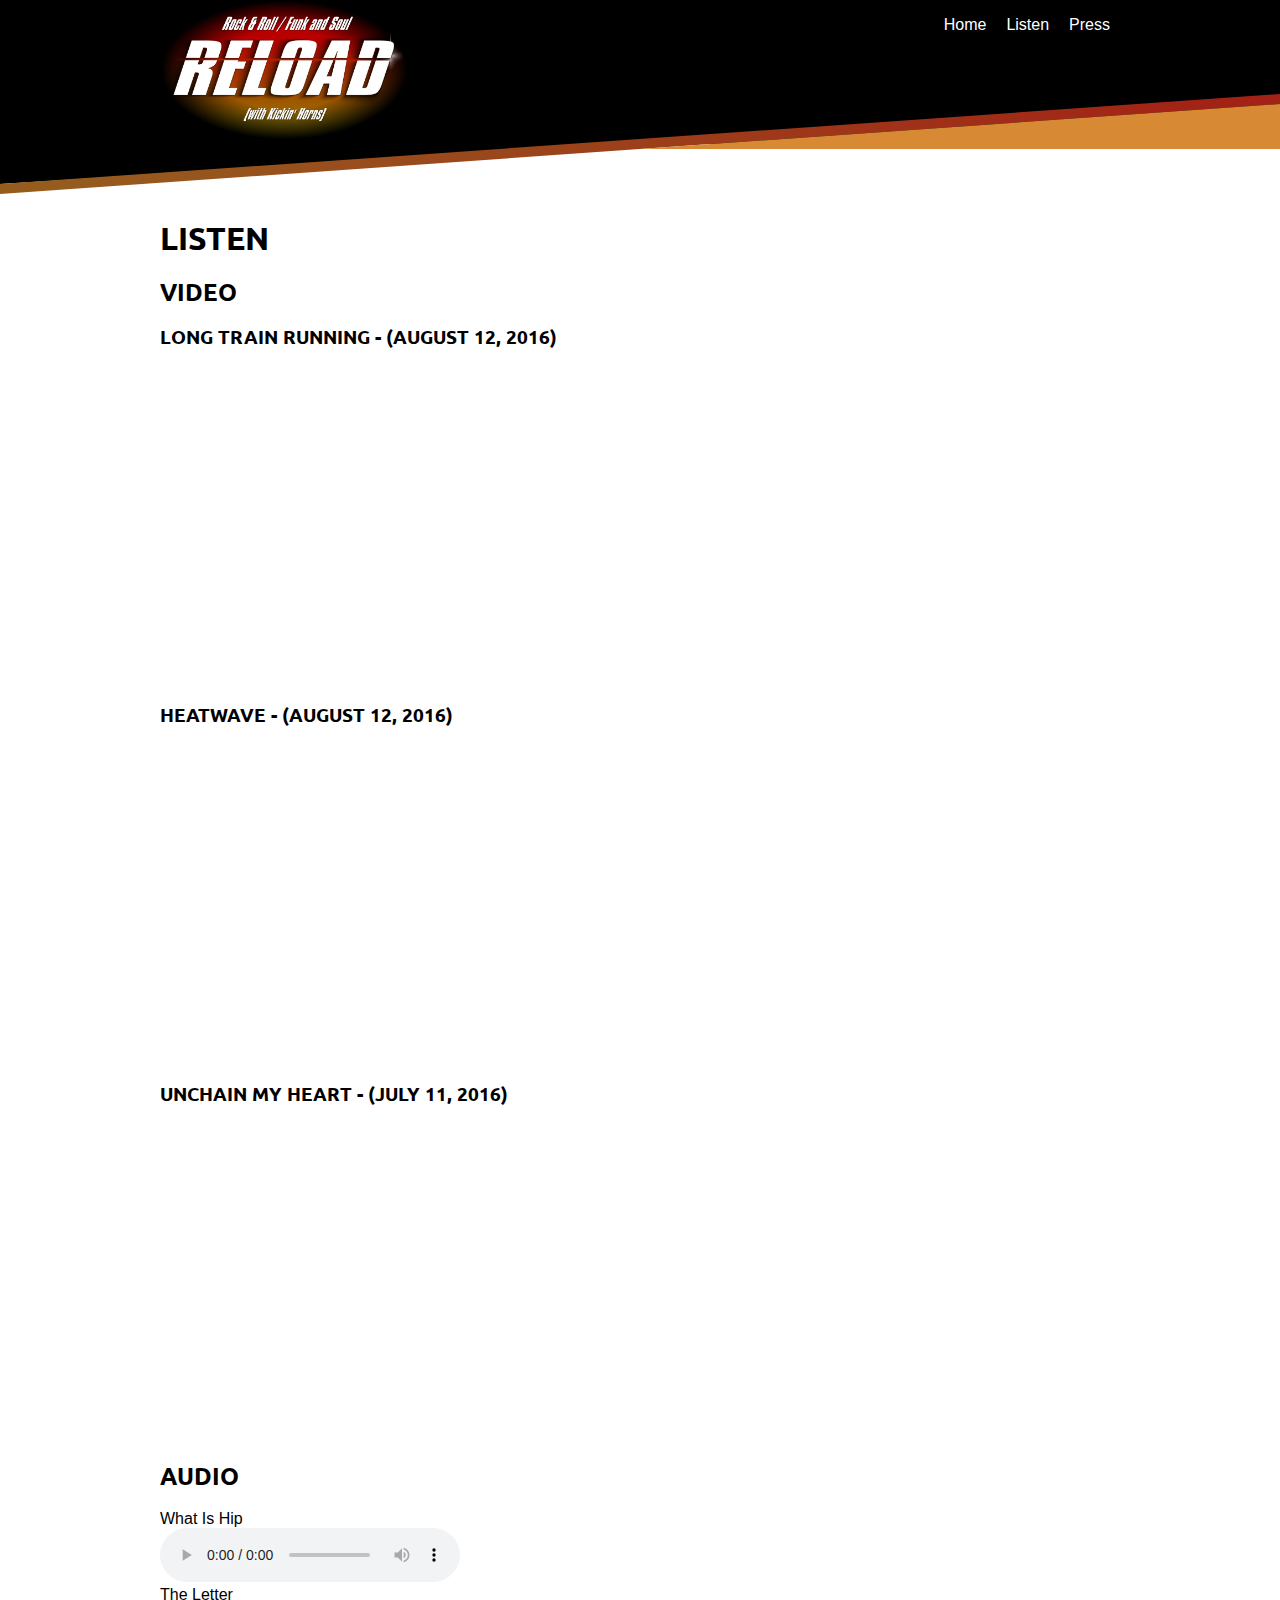
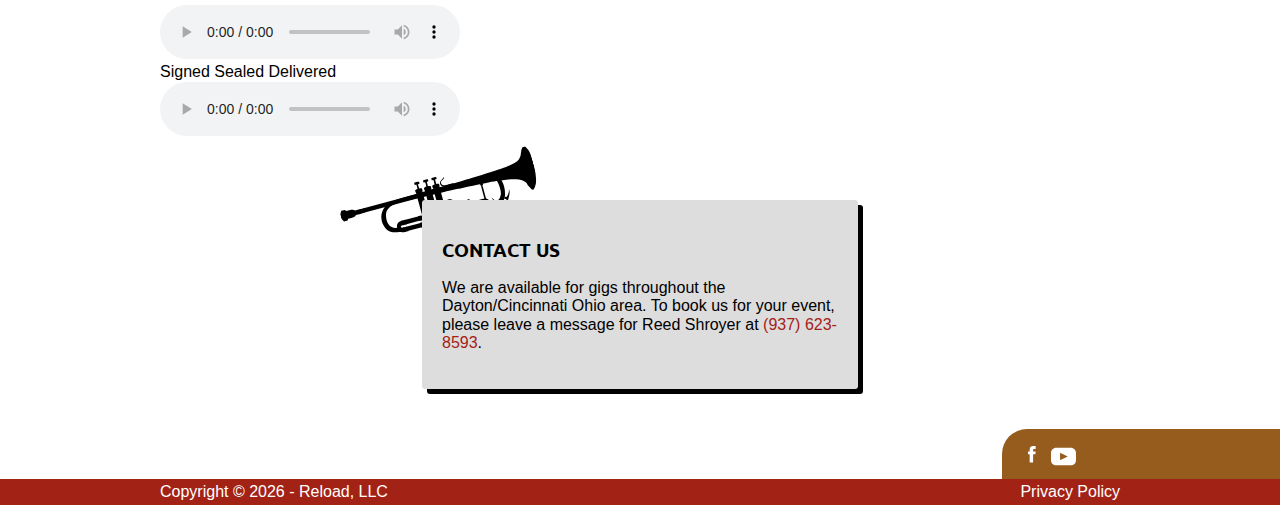
==== listen/index.html @ fd5a8eaf "Updates Favicon to current standards." ====
<!DOCTYPE html>
<html lang="en">
  <head>
    <meta charset="UTF-8" />
    <meta http-equiv="X-UA-Compatible" content="IE=edge" />
    <meta name="viewport" content="width=device-width, initial-scale=1.0" />
    <title>
      Listen | RELOAD - Rock & Roll / Funk and Soul (with Kickin' Horns)
    </title>
    <link href="../global.css" rel="stylesheet" />
    <link href="./listen.css" rel="stylesheet" />
    <link
      href="https://fonts.googleapis.com/css2?family=Ubuntu:ital@1&display=swap"
      rel="stylesheet"
    />
    <meta name="theme-color" content="#000000" />
    <link rel="apple-touch-icon" sizes="180x180" href="/apple-touch-icon.png" />
    <link rel="icon" type="image/png" sizes="32x32" href="/favicon-32x32.png" />
    <link rel="icon" type="image/png" sizes="16x16" href="/favicon-16x16.png" />
    <link rel="manifest" href="/site.webmanifest" />
    <link rel="mask-icon" href="/safari-pinned-tab.svg" color="#a32216" />
    <meta name="apple-mobile-web-app-title" content="Reload" />
    <meta name="application-name" content="Reload" />
    <meta name="msapplication-TileColor" content="#000000" />
  </head>
  <body>
    <a href="#main-content" class="skip-link">Skip to main content</a>
    <header>
      <div class="outer-container">
        <div class="inner-content">
          <a href="../">
            <img
              src="../assets/logo.png"
              alt="RELOAD - Rock & Roll / Funk and Soul (with Kickin' Horns)"
            />
          </a>
          <nav>
            <ul>
              <li><a href="../">Home</a></li>
            </ul>
          </nav>
        </div>
      </div>
      <svg
        class="header-svg"
        height="50"
        preserveAspectRatio="none"
        viewBox="0 0 100 100"
      >
        <defs>
          <linearGradient id="gradient1">
            <stop offset="5%" stop-color="#955c1e" />
            <stop offset="95%" stop-color="#a32216" />
          </linearGradient>
        </defs>
        <path fill="#000000" d="M 0 90 L 50 50 L 50 45 L 0 45"></path>
        <path
          fill="url('#gradient1')"
          d="M 0 100 L 100 10 L 100 0 L 0 90"
        ></path>
        <path fill="#D78A33" d="M 50 55 L 100 55  L 100 10"></path>
      </svg>
    </header>
    <main id="main-content" class="inner-content">
      <h1>Listen</h1>
      <section>
        <h2>Video</h2>
        <h3>Long Train Running - (August 12, 2016)</h3>
        <iframe
          width="560"
          height="315"
          src="https://www.youtube.com/embed/De48vOuNIsw"
          title="YouTube video player"
          frameborder="0"
          allow="accelerometer; autoplay; clipboard-write; encrypted-media; gyroscope; picture-in-picture"
          allowfullscreen
        ></iframe>
        <h3>Heatwave - (August 12, 2016)</h3>
        <iframe
          width="560"
          height="315"
          src="https://www.youtube.com/embed/y5lBJM6igj4"
          title="YouTube video player"
          frameborder="0"
          allow="accelerometer; autoplay; clipboard-write; encrypted-media; gyroscope; picture-in-picture"
          allowfullscreen
        ></iframe>
        <h3>Unchain My Heart - (July 11, 2016)</h3>
        <iframe
          width="560"
          height="315"
          src="https://www.youtube.com/embed/KGW-JrOy62c"
          title="YouTube video player"
          frameborder="0"
          allow="accelerometer; autoplay; clipboard-write; encrypted-media; gyroscope; picture-in-picture"
          allowfullscreen
        ></iframe>
      </section>
      <section>
        <h2>Audio</h2>
        <div>
          <div>What Is Hip</div>
          <audio controls src="../assets/whatIsHip.MP3">
            Your browser does not support the <code>audio</code> element.
          </audio>
        </div>
        <div class="song">
          <div>The Letter</div>
          <audio controls src="../assets/theLetter.MP3">
            Your browser does not support the
            <code>audio</code> element.
          </audio>
        </div>
        <div class="song">
          <div>Signed Sealed Delivered</div>
          <audio controls src="../assets/signedSealedDelivered.MP3">
            Your browser does not support the
            <code>audio</code> element.
          </audio>
        </div>
      </section>
    </main>
    <section class="contact-us-wrapper">
      <div class="inner-content">
        <div class="contact-us">
          <h3>Contact Us</h3>
          <p>
            We are available for gigs throughout the Dayton/Cincinnati Ohio
            area. To book us for your event, please leave a message for Reed
            Shroyer at
            <a href="tel:9376238593">(937) 623-8593</a>.
          </p>
        </div>
      </div>
    </section>
    <footer>
      <div class="social-media">
        <a
          href="https://www.facebook.com/Reload-FunkSoulClassic-Rock-and-Kickin-Horns-150906291660816/"
          ><svg
            tabindex="-1"
            focusable="false"
            viewBox="0 0 44 44"
            height="30"
            width="30"
            fill="currentColor"
          >
            <title>Facebook</title>
            <path
              d="M26.93,22.43H23.6V34.49h-5V22.43H16.13V18.28h2.49v-2.5c0-3.39,1.41-5.4,5.4-5.4h3.32v4.15H25.27c-1.56,0-1.66.58-1.66,1.67v2.08h3.77Z"
            ></path></svg
        ></a>
        <a
          href="https://www.youtube.com/channel/UCvwiCiJ-z4YF0ZWsqwQsAqA"
          class="youtube-icon"
        >
          <svg
            version="1.1"
            id="Layer_1"
            xmlns="http://www.w3.org/2000/svg"
            xmlns:xlink="http://www.w3.org/1999/xlink"
            height="25"
            width="25"
            viewBox="0 0 461.001 461.001"
            style="enable-background: new 0 0 461.001 461.001"
            xml:space="preserve"
          >
            <title>YouTube</title>
            <g>
              <path
                d="M365.257,67.393H95.744C42.866,67.393,0,110.259,0,163.137v134.728
		c0,52.878,42.866,95.744,95.744,95.744h269.513c52.878,0,95.744-42.866,95.744-95.744V163.137
		C461.001,110.259,418.135,67.393,365.257,67.393z M300.506,237.056l-126.06,60.123c-3.359,1.602-7.239-0.847-7.239-4.568V168.607
		c0-3.774,3.982-6.22,7.348-4.514l126.06,63.881C304.363,229.873,304.298,235.248,300.506,237.056z"
              />
            </g>
          </svg>
        </a>
      </div>
      <div class="inner-content">
        <div id="copyright">Copyright © 2022 - Reload, LLC</div>
        <a href="../privacy-policy">Privacy Policy</a>
      </div>
    </footer>
    <script src="../global.js"></script>
  </body>
</html>
---- global.css ----
* {
  box-sizing: border-box;
  font-family: Helvetica, Arial, sans-serif;
}

a {
  text-decoration-color: transparent;
  transition: text-decoration-color 0.3s, color 0.3s;
}
a:hover,
a:focus {
  text-decoration-color: #ffffff;
}

h1,
h2,
h3,
h4,
h5,
h6 {
  font-family: "Ubuntu", Helvetica, Arial, sans-serif;
  text-transform: uppercase;
}

.inner-content {
  max-width: 64rem;
  margin: auto;
  padding-left: 2rem;
  padding-right: 2rem;
}

.skip-link {
  height: 1px;
  position: absolute;
  width: auto;
  overflow: hidden;
  background-color: transparent;
}
.skip-link:focus {
  height: auto;
  z-index: 100;
  background-color: white;
}
header {
  margin-bottom: 20px;
}
header .outer-container {
  background-color: black;
}
header .inner-content {
  display: flex;
  justify-content: space-between;
  flex-direction: column;
  padding-bottom: 40px;
  align-items: center;
}
@media screen and (min-width: 700px) {
  header .inner-content {
    flex-direction: row;
    padding-bottom: 0;
    align-items: flex-start;
  }
}
header img {
  height: 120px;
}
header nav ul {
  list-style: none;
  display: flex;
}
header nav li a {
  padding: 10px;
  color: #ffffff;
}
@media screen and (min-width: 700px) {
  header img {
    height: 140px;
  }
}
.header-svg {
  width: 100%;
  height: 100px;
  margin-top: -50px;
}

.contact-us-wrapper {
  overflow: hidden;
}
.contact-us-wrapper .inner-content {
  padding-bottom: 40px;
  padding-top: 60px;
  position: relative;
  max-width: 500px;
}
.contact-us-wrapper .inner-content::before {
  content: "";
  position: absolute;
  width: 200px;
  height: 62px;
  background-image: url(./assets/trumpet.svg);
  transform: rotate(-15deg);
  left: -50px;
  top: 30px;
  z-index: -1;
}
.contact-us {
  padding: 20px;
  background-color: #dddddd;
  border-radius: 3px;
  box-shadow: 5px 5px;
}
main a,
section a {
  color: #a32216;
}
main a:hover,
main a:focus,
section a:hover,
section a:focus {
  text-decoration-color: #a32216;
}

footer {
  background-color: #a32216;
  color: #ffffff;
  padding: 5px 0;
  position: relative;
  margin-top: 50px;
  line-height: 1;
}
footer .inner-content {
  display: flex;
  justify-content: space-between;
}
footer a {
  color: #ffffff;
}
footer .social-media {
  position: absolute;
  right: 0;
  top: -50px;
  height: 50px;
  width: max(150px, calc(((100vw - 64rem) / 2) + 150px));
  border-top-left-radius: 25px;
  background-color: #955c1e;
  padding: 10px 15px;
}
footer .social-media a {
  height: 100%;
  display: inline-block;
  border-radius: 30px;
  transition: background-color 0.2s;
}
footer .social-media a:hover,
footer .social-media a:focus {
  background-color: white;
}
footer .social-media svg {
  fill: #ffffff;
  transition: fill 0.2s;
}
footer .social-media a:hover svg,
footer .social-media a:focus svg {
  fill: #a32216;
}

/*! normalize.css v8.0.1 | MIT License | github.com/necolas/normalize.css */

/* Document
   ========================================================================== */

/**
 * 1. Correct the line height in all browsers.
 * 2. Prevent adjustments of font size after orientation changes in iOS.
 */

html {
  line-height: 1.15; /* 1 */
  -webkit-text-size-adjust: 100%; /* 2 */
}

/* Sections
   ========================================================================== */

/**
 * Remove the margin in all browsers.
 */

body {
  margin: 0;
}

/**
 * Render the `main` element consistently in IE.
 */

main {
  display: block;
}

/**
 * Correct the font size and margin on `h1` elements within `section` and
 * `article` contexts in Chrome, Firefox, and Safari.
 */

h1 {
  font-size: 2em;
  margin: 0.67em 0;
}

/* Grouping content
   ========================================================================== */

/**
 * 1. Add the correct box sizing in Firefox.
 * 2. Show the overflow in Edge and IE.
 */

hr {
  box-sizing: content-box; /* 1 */
  height: 0; /* 1 */
  overflow: visible; /* 2 */
}

/**
 * 1. Correct the inheritance and scaling of font size in all browsers.
 * 2. Correct the odd `em` font sizing in all browsers.
 */

pre {
  font-family: monospace, monospace; /* 1 */
  font-size: 1em; /* 2 */
}

/* Text-level semantics
   ========================================================================== */

/**
 * Remove the gray background on active links in IE 10.
 */

a {
  background-color: transparent;
}

/**
 * 1. Remove the bottom border in Chrome 57-
 * 2. Add the correct text decoration in Chrome, Edge, IE, Opera, and Safari.
 */

abbr[title] {
  border-bottom: none; /* 1 */
  text-decoration: underline; /* 2 */
  text-decoration: underline dotted; /* 2 */
}

/**
 * Add the correct font weight in Chrome, Edge, and Safari.
 */

b,
strong {
  font-weight: bolder;
}

/**
 * 1. Correct the inheritance and scaling of font size in all browsers.
 * 2. Correct the odd `em` font sizing in all browsers.
 */

code,
kbd,
samp {
  font-family: monospace, monospace; /* 1 */
  font-size: 1em; /* 2 */
}

/**
 * Add the correct font size in all browsers.
 */

small {
  font-size: 80%;
}

/**
 * Prevent `sub` and `sup` elements from affecting the line height in
 * all browsers.
 */

sub,
sup {
  font-size: 75%;
  line-height: 0;
  position: relative;
  vertical-align: baseline;
}

sub {
  bottom: -0.25em;
}

sup {
  top: -0.5em;
}

/* Embedded content
   ========================================================================== */

/**
 * Remove the border on images inside links in IE 10.
 */

img {
  border-style: none;
}

/* Forms
   ========================================================================== */

/**
 * 1. Change the font styles in all browsers.
 * 2. Remove the margin in Firefox and Safari.
 */

button,
input,
optgroup,
select,
textarea {
  font-family: inherit; /* 1 */
  font-size: 100%; /* 1 */
  line-height: 1.15; /* 1 */
  margin: 0; /* 2 */
}

/**
 * Show the overflow in IE.
 * 1. Show the overflow in Edge.
 */

button,
input {
  /* 1 */
  overflow: visible;
}

/**
 * Remove the inheritance of text transform in Edge, Firefox, and IE.
 * 1. Remove the inheritance of text transform in Firefox.
 */

button,
select {
  /* 1 */
  text-transform: none;
}

/**
 * Correct the inability to style clickable types in iOS and Safari.
 */

button,
[type="button"],
[type="reset"],
[type="submit"] {
  -webkit-appearance: button;
}

/**
 * Remove the inner border and padding in Firefox.
 */

button::-moz-focus-inner,
[type="button"]::-moz-focus-inner,
[type="reset"]::-moz-focus-inner,
[type="submit"]::-moz-focus-inner {
  border-style: none;
  padding: 0;
}

/**
 * Restore the focus styles unset by the previous rule.
 */

button:-moz-focusring,
[type="button"]:-moz-focusring,
[type="reset"]:-moz-focusring,
[type="submit"]:-moz-focusring {
  outline: 1px dotted ButtonText;
}

/**
 * Correct the padding in Firefox.
 */

fieldset {
  padding: 0.35em 0.75em 0.625em;
}

/**
 * 1. Correct the text wrapping in Edge and IE.
 * 2. Correct the color inheritance from `fieldset` elements in IE.
 * 3. Remove the padding so developers are not caught out when they zero out
 *    `fieldset` elements in all browsers.
 */

legend {
  box-sizing: border-box; /* 1 */
  color: inherit; /* 2 */
  display: table; /* 1 */
  max-width: 100%; /* 1 */
  padding: 0; /* 3 */
  white-space: normal; /* 1 */
}

/**
 * Add the correct vertical alignment in Chrome, Firefox, and Opera.
 */

progress {
  vertical-align: baseline;
}

/**
 * Remove the default vertical scrollbar in IE 10+.
 */

textarea {
  overflow: auto;
}

/**
 * 1. Add the correct box sizing in IE 10.
 * 2. Remove the padding in IE 10.
 */

[type="checkbox"],
[type="radio"] {
  box-sizing: border-box; /* 1 */
  padding: 0; /* 2 */
}

/**
 * Correct the cursor style of increment and decrement buttons in Chrome.
 */

[type="number"]::-webkit-inner-spin-button,
[type="number"]::-webkit-outer-spin-button {
  height: auto;
}

/**
 * 1. Correct the odd appearance in Chrome and Safari.
 * 2. Correct the outline style in Safari.
 */

[type="search"] {
  -webkit-appearance: textfield; /* 1 */
  outline-offset: -2px; /* 2 */
}

/**
 * Remove the inner padding in Chrome and Safari on macOS.
 */

[type="search"]::-webkit-search-decoration {
  -webkit-appearance: none;
}

/**
 * 1. Correct the inability to style clickable types in iOS and Safari.
 * 2. Change font properties to `inherit` in Safari.
 */

::-webkit-file-upload-button {
  -webkit-appearance: button; /* 1 */
  font: inherit; /* 2 */
}

/* Interactive
   ========================================================================== */

/*
 * Add the correct display in Edge, IE 10+, and Firefox.
 */

details {
  display: block;
}

/*
 * Add the correct display in all browsers.
 */

summary {
  display: list-item;
}

/* Misc
   ========================================================================== */

/**
 * Add the correct display in IE 10+.
 */

template {
  display: none;
}

/**
 * Add the correct display in IE 10.
 */

[hidden] {
  display: none;
}
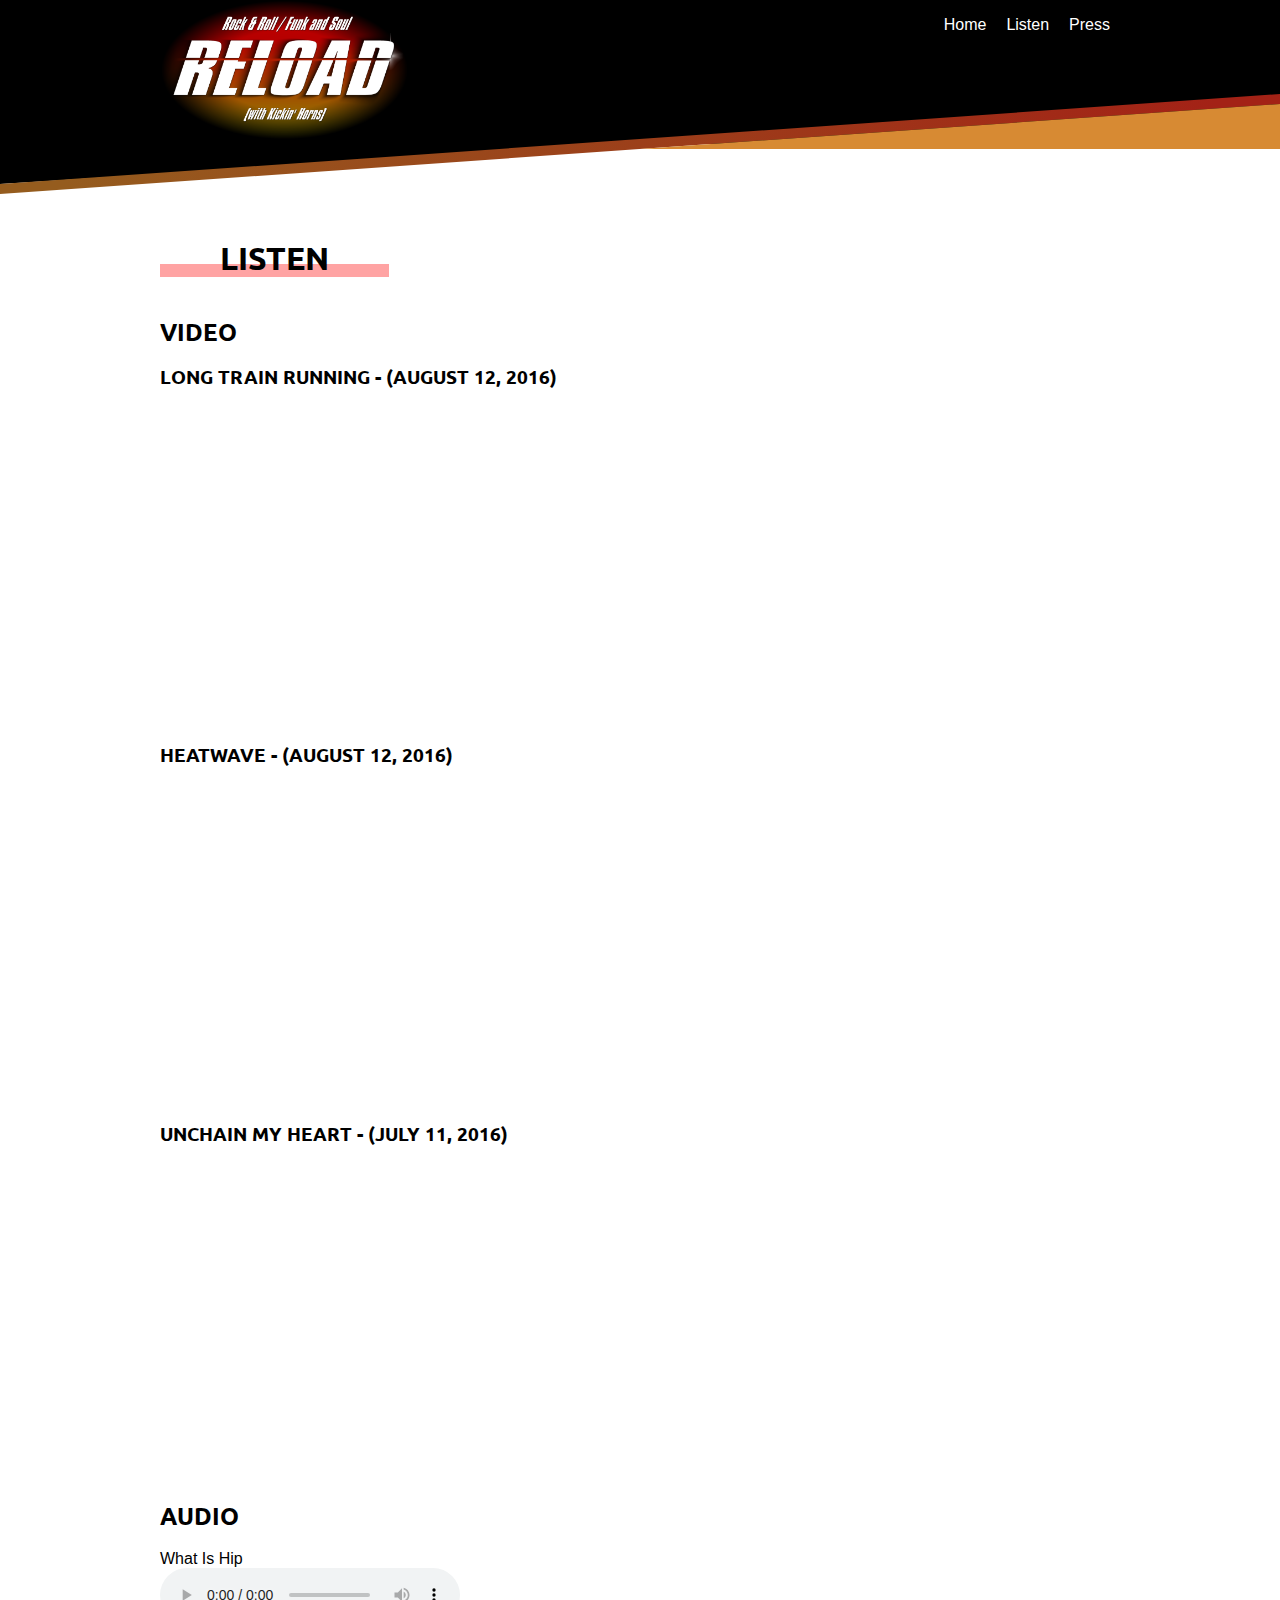
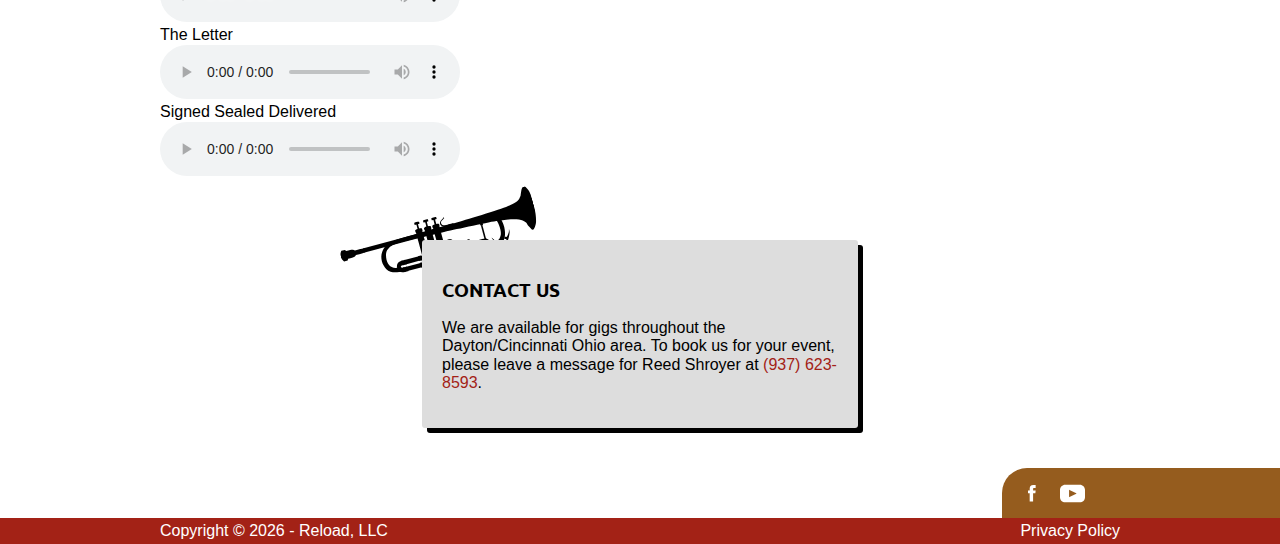
==== commit a5daf914: "Adds Meta image and share info Updates Header links to be centered in mobile" ====
--- a/listen/index.html
+++ b/listen/index.html
@@ -14,14 +14,54 @@
       rel="stylesheet"
     />
     <meta name="theme-color" content="#000000" />
-    <link rel="apple-touch-icon" sizes="180x180" href="/apple-touch-icon.png" />
-    <link rel="icon" type="image/png" sizes="32x32" href="/favicon-32x32.png" />
-    <link rel="icon" type="image/png" sizes="16x16" href="/favicon-16x16.png" />
-    <link rel="manifest" href="/site.webmanifest" />
-    <link rel="mask-icon" href="/safari-pinned-tab.svg" color="#a32216" />
+    <link
+      rel="apple-touch-icon"
+      sizes="180x180"
+      href="../apple-touch-icon.png"
+    />
+    <link
+      rel="icon"
+      type="image/png"
+      sizes="32x32"
+      href="../favicon-32x32.png"
+    />
+    <link
+      rel="icon"
+      type="image/png"
+      sizes="16x16"
+      href="../favicon-16x16.png"
+    />
+    <link rel="manifest" href="../site.webmanifest" />
+    <link rel="mask-icon" href="../safari-pinned-tab.svg" color="#a32216" />
     <meta name="apple-mobile-web-app-title" content="Reload" />
     <meta name="application-name" content="Reload" />
     <meta name="msapplication-TileColor" content="#000000" />
+    <meta
+      name="description"
+      content="Reload is a rock band located between Cincinnati and Dayton, Ohio, playing covers of classic rock/funk/soul songs from a wide variety of artists."
+    />
+    <meta
+      property="og:title"
+      content="Listen | RELOAD - Rock & Roll / Funk and Soul (with Kickin' Horns)"
+    />
+    <meta property="og:type" content="article" />
+    <meta property="og:url" content="https://reloadcincy.com" />
+    <meta property="og:image" content="/assets/Meta.png" />
+    <meta
+      property="og:description"
+      content="Reload is a rock band located between Cincinnati and Dayton, Ohio, playing covers of classic rock/funk/soul songs from a wide variety of artists."
+    />
+    <meta property="og:site_name" content="Reload" />
+
+    <meta
+      name="twitter:title"
+      content="Listen | RELOAD - Rock & Roll / Funk and Soul (with Kickin' Horns)"
+    />
+    <meta
+      name="twitter:description"
+      content="Reload is a rock band located between Cincinnati and Dayton, Ohio, playing covers of classic rock/funk/soul songs from a wide variety of artists."
+    />
+    <meta name="twitter:card" content="summary_large_image" />
   </head>
   <body>
     <a href="#main-content" class="skip-link">Skip to main content</a>
--- a/global.css
+++ b/global.css
@@ -22,11 +22,29 @@
   text-transform: uppercase;
 }
 
+h1 {
+  background-image: linear-gradient(transparent 65%, #ff00005c 35%);
+  background-repeat: repeat-x;
+  background-size: 200% 100%;
+  display: inline-block;
+  padding: 0 60px;
+}
+
 .inner-content {
   max-width: 64rem;
   margin: auto;
   padding-left: 2rem;
   padding-right: 2rem;
+}
+
+.visually-hidden-accessibility {
+  clip: rect(0 0 0 0);
+  clip-path: inset(50%);
+  height: 1px;
+  overflow: hidden;
+  position: absolute;
+  white-space: nowrap;
+  width: 1px;
 }
 
 .skip-link {
@@ -67,6 +85,7 @@
 header nav ul {
   list-style: none;
   display: flex;
+  padding-inline-start: 0;
 }
 header nav li a {
   padding: 10px;
@@ -130,7 +149,21 @@
 }
 footer .inner-content {
   display: flex;
-  justify-content: space-between;
+  flex-direction: column;
+  text-align: center;
+}
+#copyright {
+  padding-bottom: 10px;
+}
+@media screen and (min-width: 700px) {
+  footer .inner-content {
+    text-align: start;
+    justify-content: space-between;
+    flex-direction: row;
+  }
+  #copyright {
+    padding-bottom: 0;
+  }
 }
 footer a {
   color: #ffffff;
@@ -144,12 +177,15 @@
   border-top-left-radius: 25px;
   background-color: #955c1e;
   padding: 10px 15px;
+  display: flex;
+  align-items: center;
 }
 footer .social-media a {
   height: 100%;
   display: inline-block;
   border-radius: 30px;
   transition: background-color 0.2s;
+  margin-right: 10px;
 }
 footer .social-media a:hover,
 footer .social-media a:focus {
@@ -162,6 +198,9 @@
 footer .social-media a:hover svg,
 footer .social-media a:focus svg {
   fill: #a32216;
+}
+.youtube-icon {
+  padding: 2.5px;
 }
 
 /*! normalize.css v8.0.1 | MIT License | github.com/necolas/normalize.css */
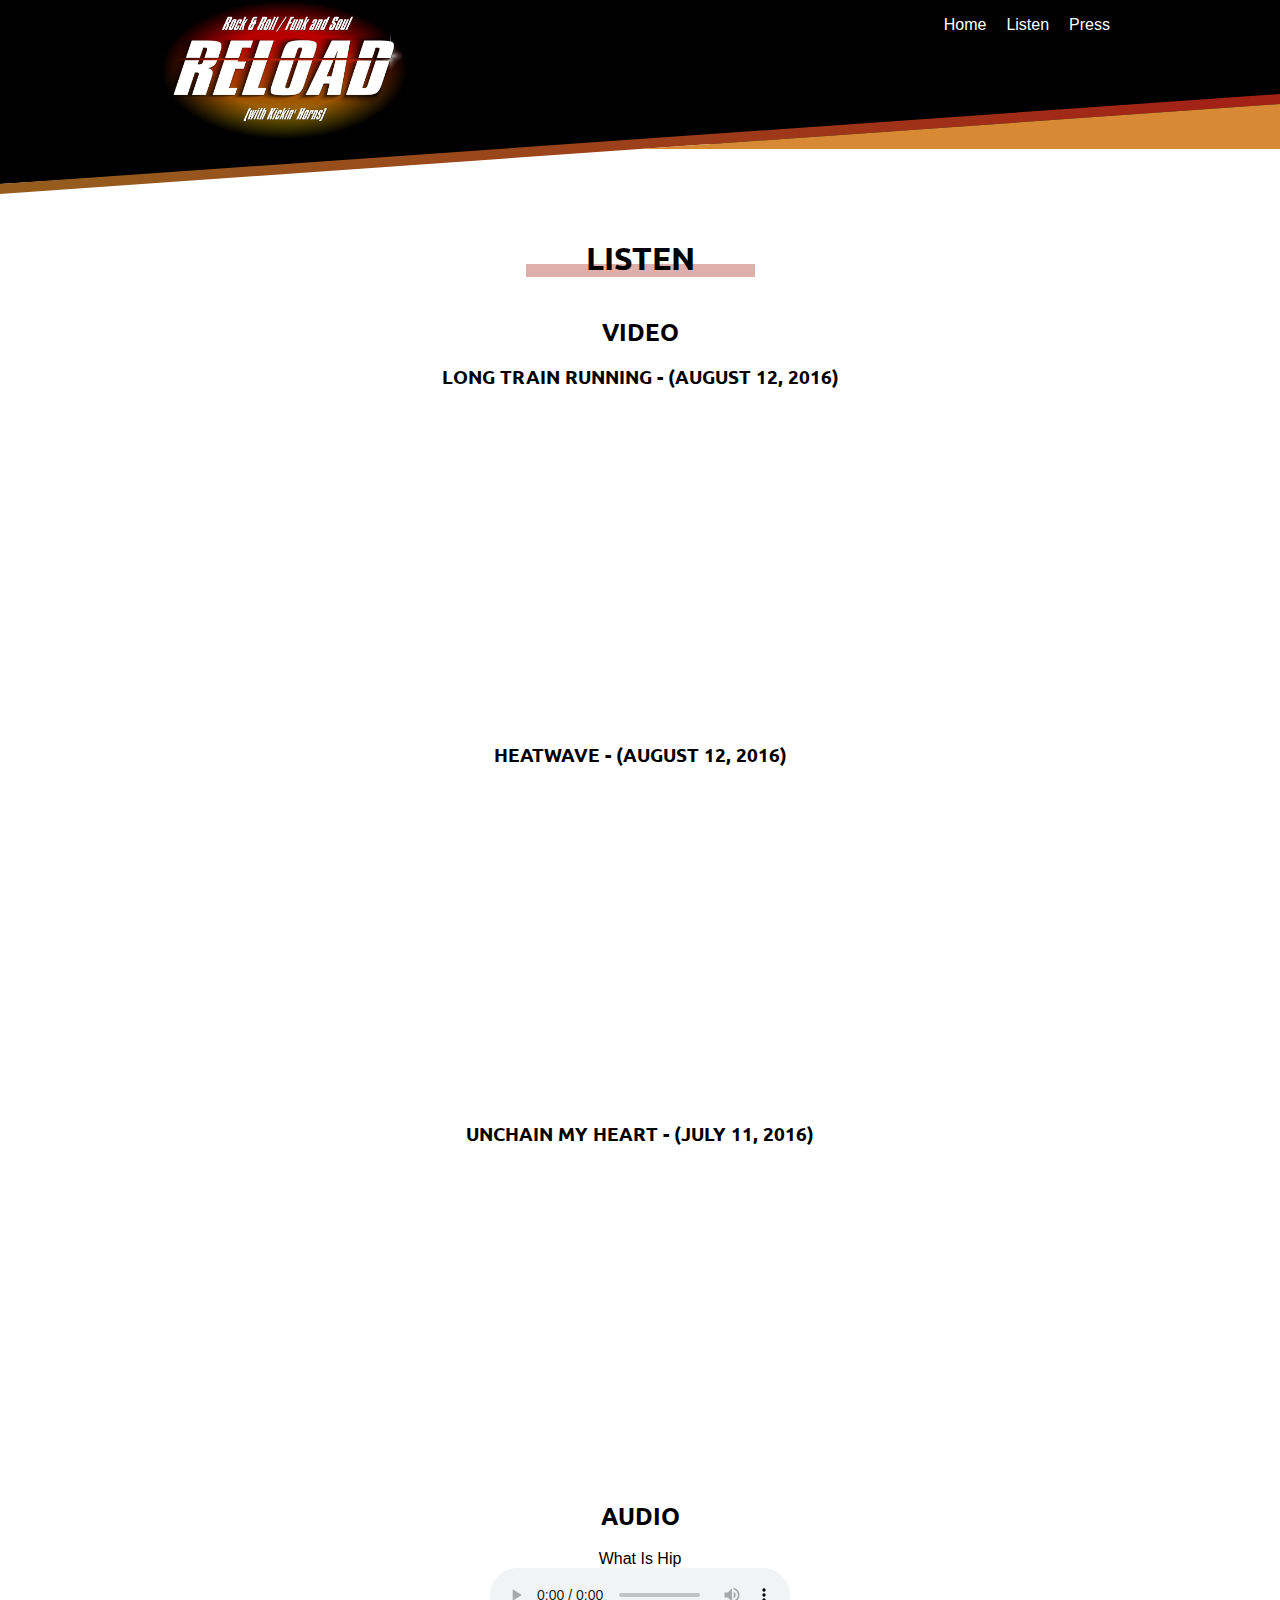
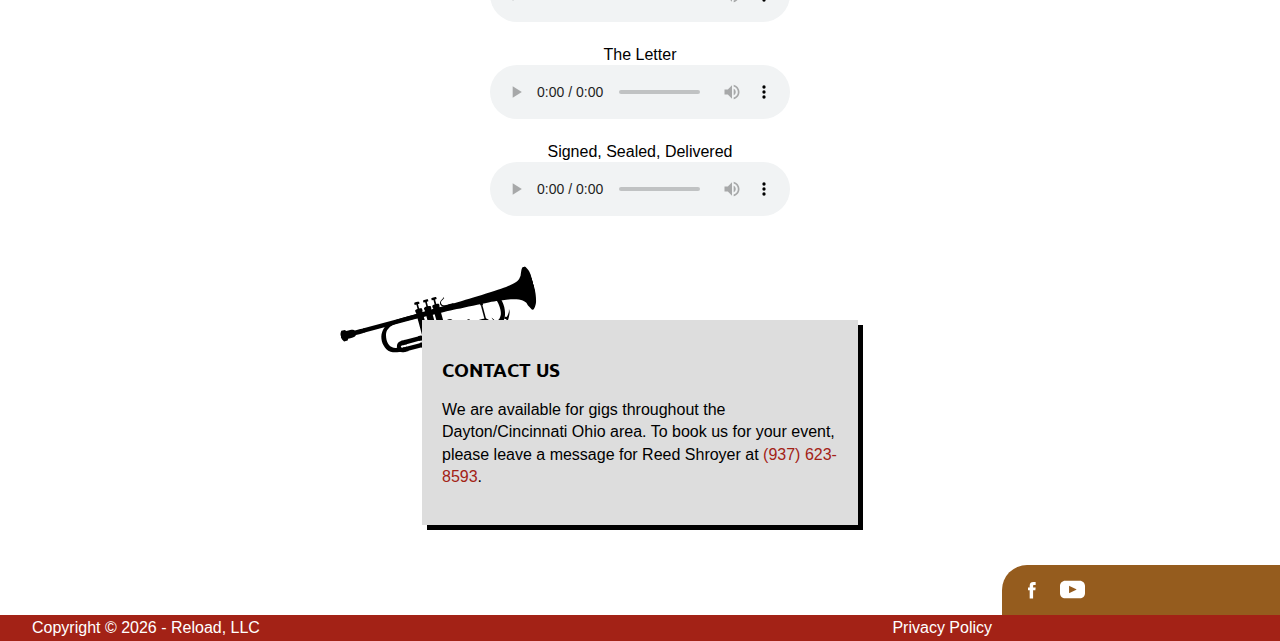
==== commit f75fdec4: "Bug Fixes: - Update color of h1 border - increases line height - Adds space between band members - r" ====
--- a/listen/index.html
+++ b/listen/index.html
@@ -45,7 +45,7 @@
       content="Listen | RELOAD - Rock & Roll / Funk and Soul (with Kickin' Horns)"
     />
     <meta property="og:type" content="article" />
-    <meta property="og:url" content="https://reloadcincy.com" />
+    <meta property="og:url" content="https://reloadcincy.com/listen" />
     <meta property="og:image" content="/assets/Meta.png" />
     <meta
       property="og:description"
@@ -138,7 +138,7 @@
       </section>
       <section>
         <h2>Audio</h2>
-        <div>
+        <div class="song">
           <div>What Is Hip</div>
           <audio controls src="../assets/whatIsHip.MP3">
             Your browser does not support the <code>audio</code> element.
@@ -152,7 +152,7 @@
           </audio>
         </div>
         <div class="song">
-          <div>Signed Sealed Delivered</div>
+          <div>Signed, Sealed, Delivered</div>
           <audio controls src="../assets/signedSealedDelivered.MP3">
             Your browser does not support the
             <code>audio</code> element.
--- a/global.css
+++ b/global.css
@@ -23,11 +23,17 @@
 }
 
 h1 {
-  background-image: linear-gradient(transparent 65%, #ff00005c 35%);
+  background-image: linear-gradient(transparent 65%, #a322165c 35%);
   background-repeat: repeat-x;
   background-size: 200% 100%;
   display: inline-block;
   padding: 0 60px;
+}
+
+p,
+td,
+th {
+  line-height: 1.4rem;
 }
 
 .inner-content {
@@ -125,7 +131,6 @@
 .contact-us {
   padding: 20px;
   background-color: #dddddd;
-  border-radius: 3px;
   box-shadow: 5px 5px;
 }
 main a,
@@ -151,6 +156,7 @@
   display: flex;
   flex-direction: column;
   text-align: center;
+  margin: 15px 0;
 }
 #copyright {
   padding-bottom: 10px;
@@ -160,6 +166,7 @@
     text-align: start;
     justify-content: space-between;
     flex-direction: row;
+    margin: 0;
   }
   #copyright {
     padding-bottom: 0;
--- a/listen/listen.css
+++ b/listen/listen.css
@@ -0,0 +1,13 @@
+main {
+  text-align: center;
+  padding-bottom: 40px;
+}
+
+iframe,
+audio {
+  max-width: 100%;
+}
+
+.song {
+  margin-top: 20px;
+}
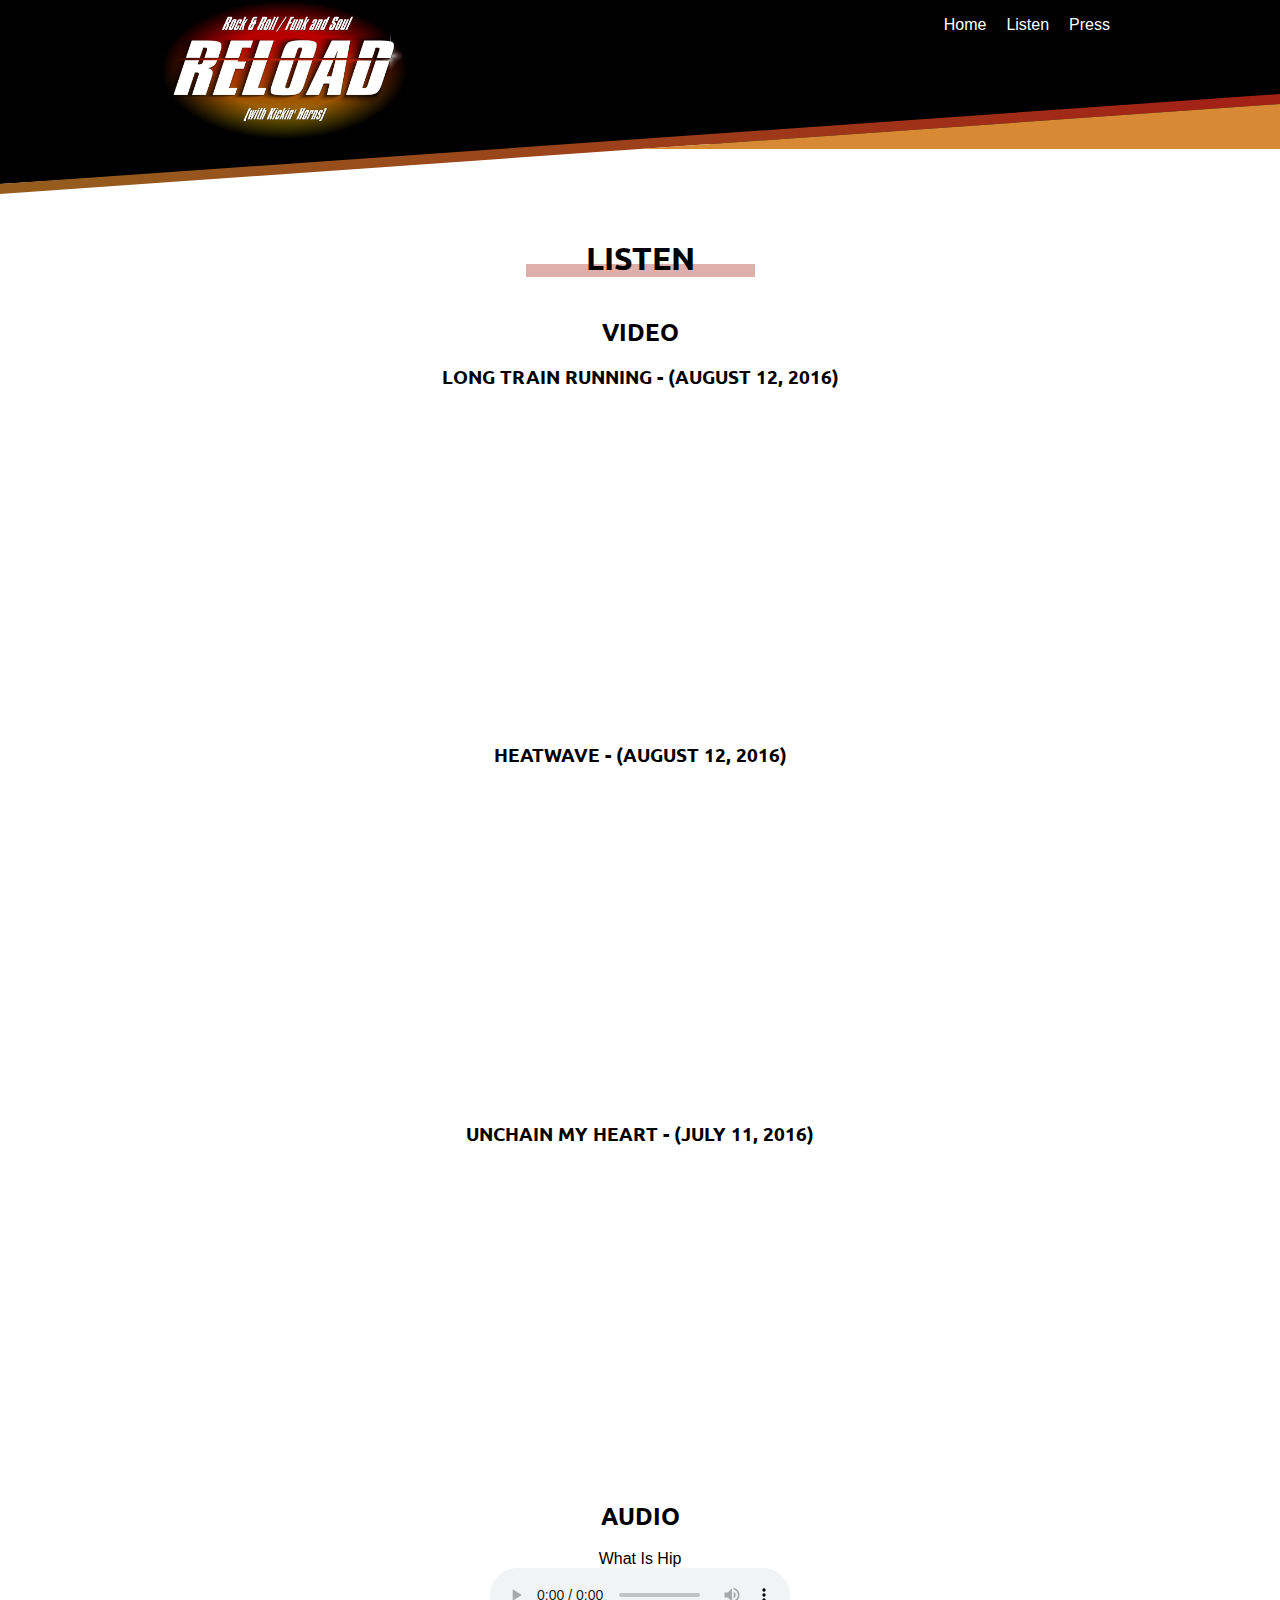
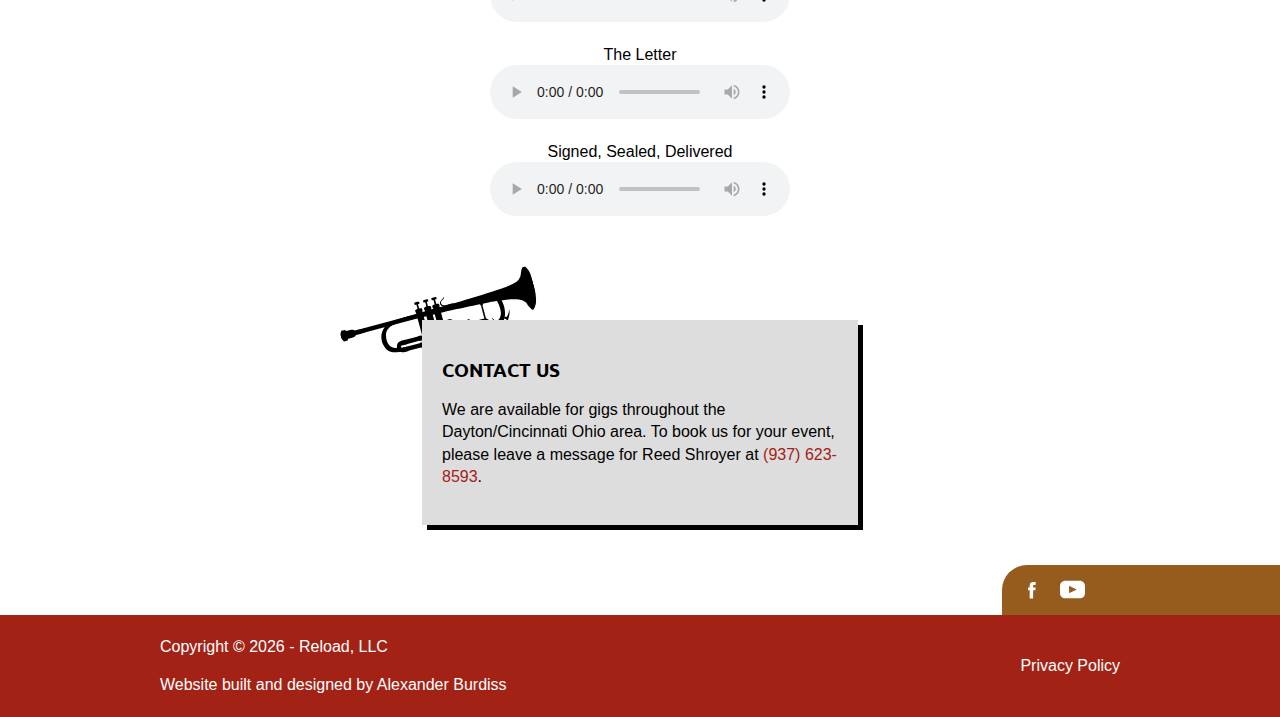
==== commit ce10a26b: "Add Designed By link to footer" ====
--- a/listen/index.html
+++ b/listen/index.html
@@ -188,8 +188,9 @@
             <title>Facebook</title>
             <path
               d="M26.93,22.43H23.6V34.49h-5V22.43H16.13V18.28h2.49v-2.5c0-3.39,1.41-5.4,5.4-5.4h3.32v4.15H25.27c-1.56,0-1.66.58-1.66,1.67v2.08h3.77Z"
-            ></path></svg
-        ></a>
+            ></path>
+          </svg>
+        </a>
         <a
           href="https://www.youtube.com/channel/UCvwiCiJ-z4YF0ZWsqwQsAqA"
           class="youtube-icon"
@@ -218,7 +219,13 @@
         </a>
       </div>
       <div class="inner-content">
-        <div id="copyright">Copyright © 2022 - Reload, LLC</div>
+        <div>
+          <p id="copyright">Copyright © 2022 - Reload, LLC</p>
+          <p>
+            Website built and designed by
+            <a href="https://alexanderburdiss.com">Alexander Burdiss</a>
+          </p>
+        </div>
         <a href="../privacy-policy">Privacy Policy</a>
       </div>
     </footer>
--- a/global.css
+++ b/global.css
@@ -18,7 +18,7 @@
 h4,
 h5,
 h6 {
-  font-family: "Ubuntu", Helvetica, Arial, sans-serif;
+  font-family: 'Ubuntu', Helvetica, Arial, sans-serif;
   text-transform: uppercase;
 }
 
@@ -118,7 +118,7 @@
   max-width: 500px;
 }
 .contact-us-wrapper .inner-content::before {
-  content: "";
+  content: '';
   position: absolute;
   width: 200px;
   height: 62px;
@@ -156,6 +156,7 @@
   display: flex;
   flex-direction: column;
   text-align: center;
+  align-items: center;
   margin: 15px 0;
 }
 #copyright {
@@ -166,7 +167,7 @@
     text-align: start;
     justify-content: space-between;
     flex-direction: row;
-    margin: 0;
+    margin: auto;
   }
   #copyright {
     padding-bottom: 0;
@@ -407,9 +408,9 @@
  */
 
 button,
-[type="button"],
-[type="reset"],
-[type="submit"] {
+[type='button'],
+[type='reset'],
+[type='submit'] {
   -webkit-appearance: button;
 }
 
@@ -418,9 +419,9 @@
  */
 
 button::-moz-focus-inner,
-[type="button"]::-moz-focus-inner,
-[type="reset"]::-moz-focus-inner,
-[type="submit"]::-moz-focus-inner {
+[type='button']::-moz-focus-inner,
+[type='reset']::-moz-focus-inner,
+[type='submit']::-moz-focus-inner {
   border-style: none;
   padding: 0;
 }
@@ -430,9 +431,9 @@
  */
 
 button:-moz-focusring,
-[type="button"]:-moz-focusring,
-[type="reset"]:-moz-focusring,
-[type="submit"]:-moz-focusring {
+[type='button']:-moz-focusring,
+[type='reset']:-moz-focusring,
+[type='submit']:-moz-focusring {
   outline: 1px dotted ButtonText;
 }
 
@@ -481,8 +482,8 @@
  * 2. Remove the padding in IE 10.
  */
 
-[type="checkbox"],
-[type="radio"] {
+[type='checkbox'],
+[type='radio'] {
   box-sizing: border-box; /* 1 */
   padding: 0; /* 2 */
 }
@@ -491,8 +492,8 @@
  * Correct the cursor style of increment and decrement buttons in Chrome.
  */
 
-[type="number"]::-webkit-inner-spin-button,
-[type="number"]::-webkit-outer-spin-button {
+[type='number']::-webkit-inner-spin-button,
+[type='number']::-webkit-outer-spin-button {
   height: auto;
 }
 
@@ -501,7 +502,7 @@
  * 2. Correct the outline style in Safari.
  */
 
-[type="search"] {
+[type='search'] {
   -webkit-appearance: textfield; /* 1 */
   outline-offset: -2px; /* 2 */
 }
@@ -510,7 +511,7 @@
  * Remove the inner padding in Chrome and Safari on macOS.
  */
 
-[type="search"]::-webkit-search-decoration {
+[type='search']::-webkit-search-decoration {
   -webkit-appearance: none;
 }
 
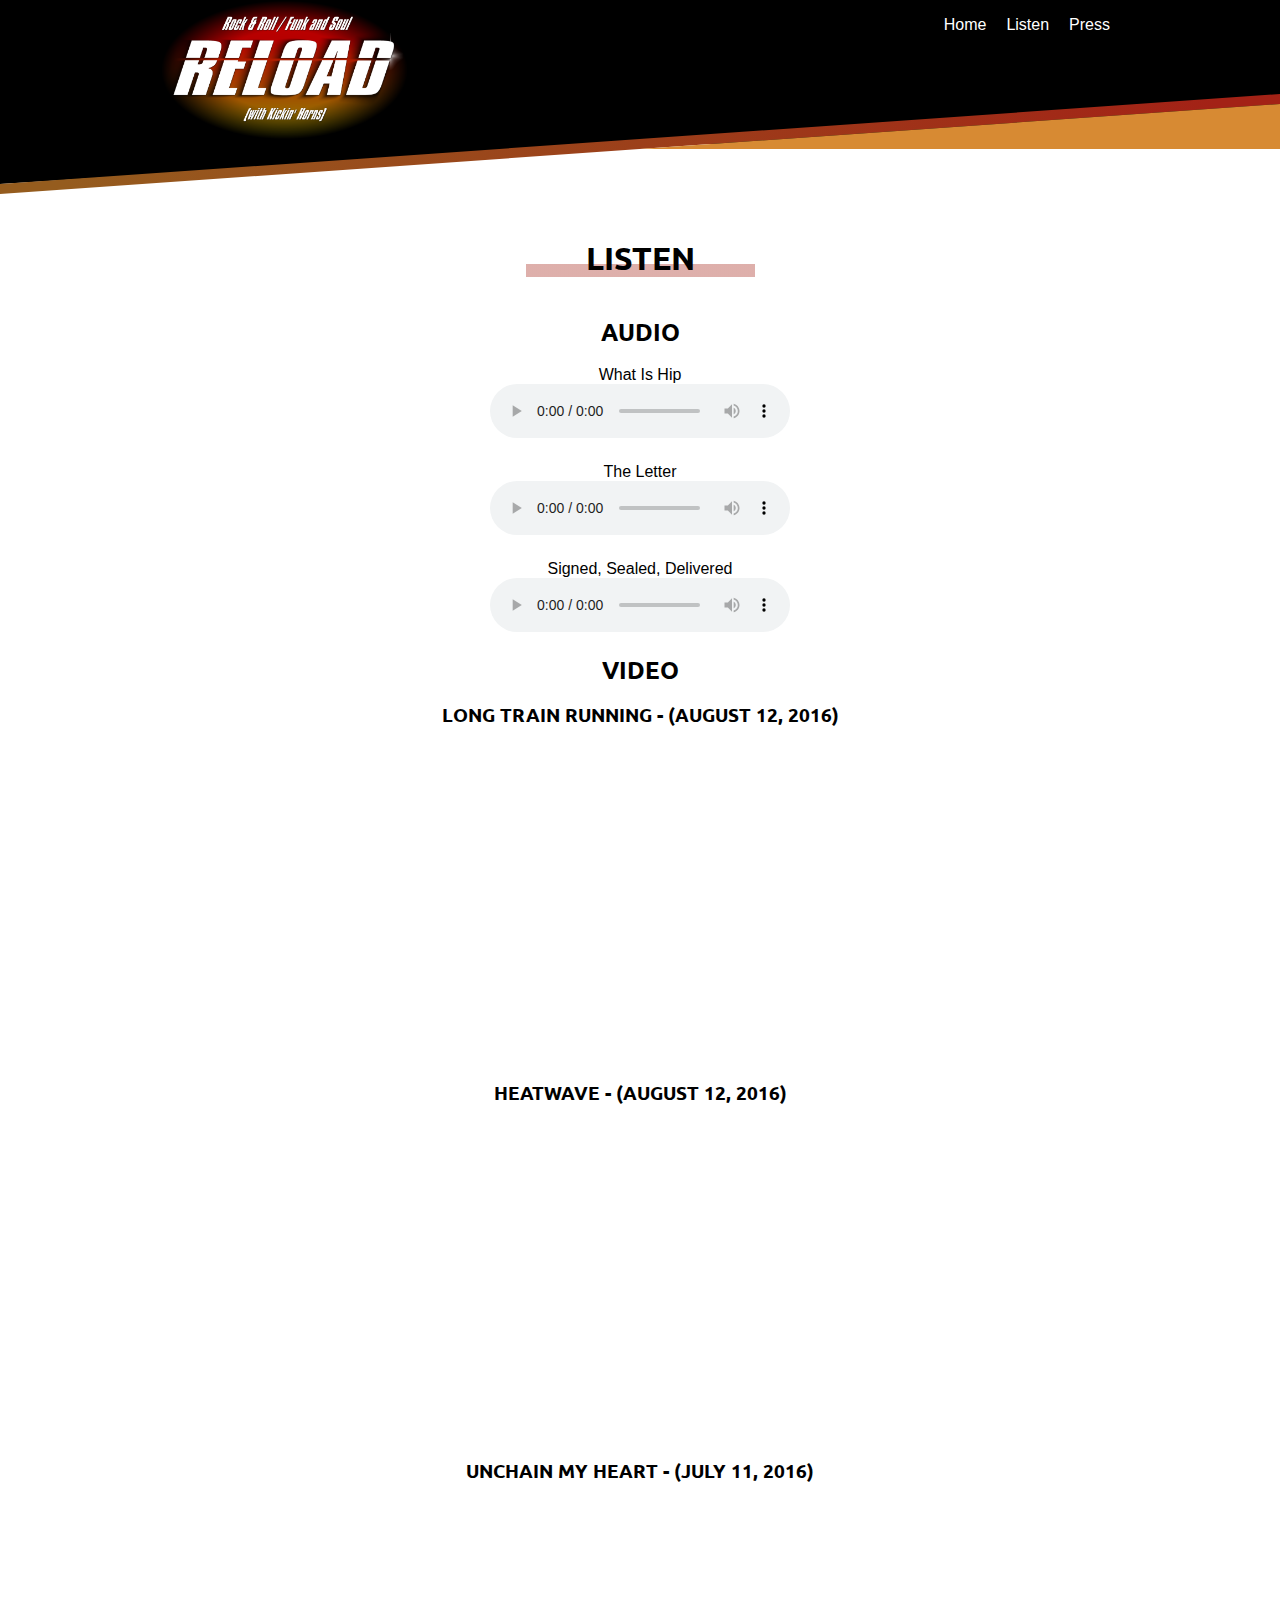
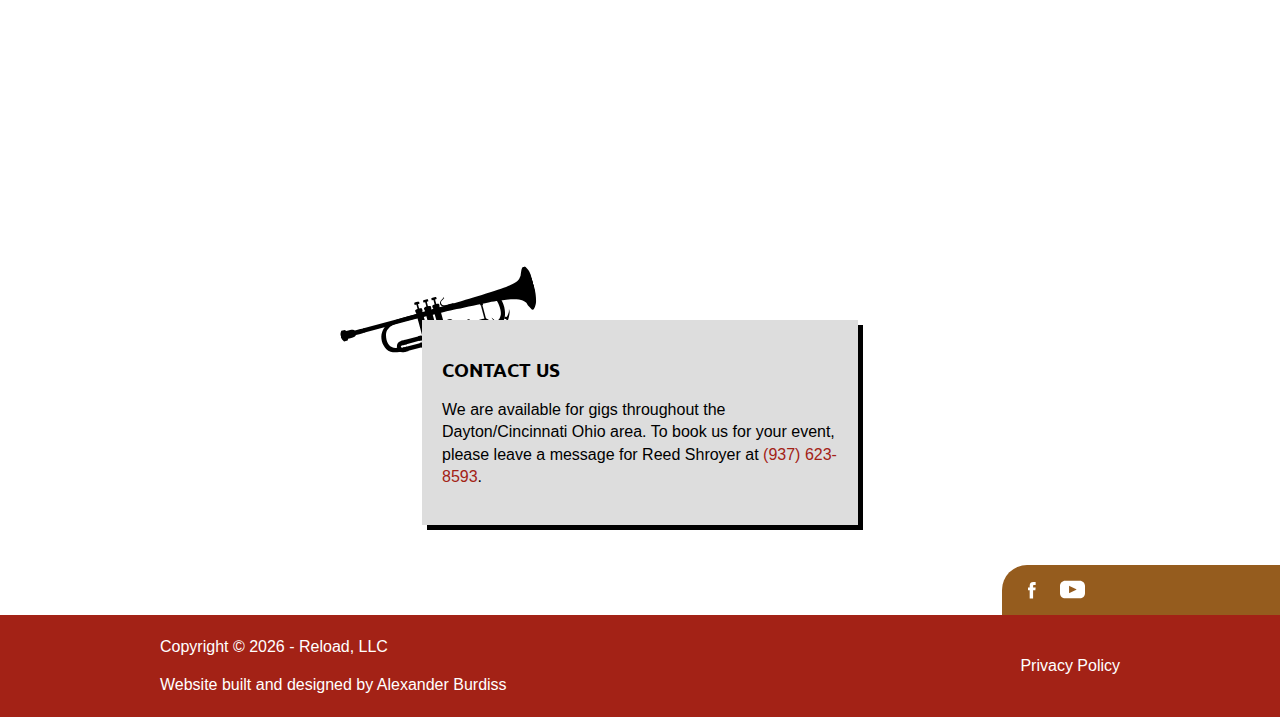
==== commit 4a34bdf2: "Reorganize Audio above video on listen page" ====
--- a/listen/index.html
+++ b/listen/index.html
@@ -103,6 +103,29 @@
     </header>
     <main id="main-content" class="inner-content">
       <h1>Listen</h1>
+      <section>
+        <h2>Audio</h2>
+        <div class="song">
+          <div>What Is Hip</div>
+          <audio controls src="../assets/whatIsHip.MP3">
+            Your browser does not support the <code>audio</code> element.
+          </audio>
+        </div>
+        <div class="song">
+          <div>The Letter</div>
+          <audio controls src="../assets/theLetter.MP3">
+            Your browser does not support the
+            <code>audio</code> element.
+          </audio>
+        </div>
+        <div class="song">
+          <div>Signed, Sealed, Delivered</div>
+          <audio controls src="../assets/signedSealedDelivered.MP3">
+            Your browser does not support the
+            <code>audio</code> element.
+          </audio>
+        </div>
+      </section>
       <section>
         <h2>Video</h2>
         <h3>Long Train Running - (August 12, 2016)</h3>
@@ -135,29 +158,6 @@
           allow="accelerometer; autoplay; clipboard-write; encrypted-media; gyroscope; picture-in-picture"
           allowfullscreen
         ></iframe>
-      </section>
-      <section>
-        <h2>Audio</h2>
-        <div class="song">
-          <div>What Is Hip</div>
-          <audio controls src="../assets/whatIsHip.MP3">
-            Your browser does not support the <code>audio</code> element.
-          </audio>
-        </div>
-        <div class="song">
-          <div>The Letter</div>
-          <audio controls src="../assets/theLetter.MP3">
-            Your browser does not support the
-            <code>audio</code> element.
-          </audio>
-        </div>
-        <div class="song">
-          <div>Signed, Sealed, Delivered</div>
-          <audio controls src="../assets/signedSealedDelivered.MP3">
-            Your browser does not support the
-            <code>audio</code> element.
-          </audio>
-        </div>
       </section>
     </main>
     <section class="contact-us-wrapper">
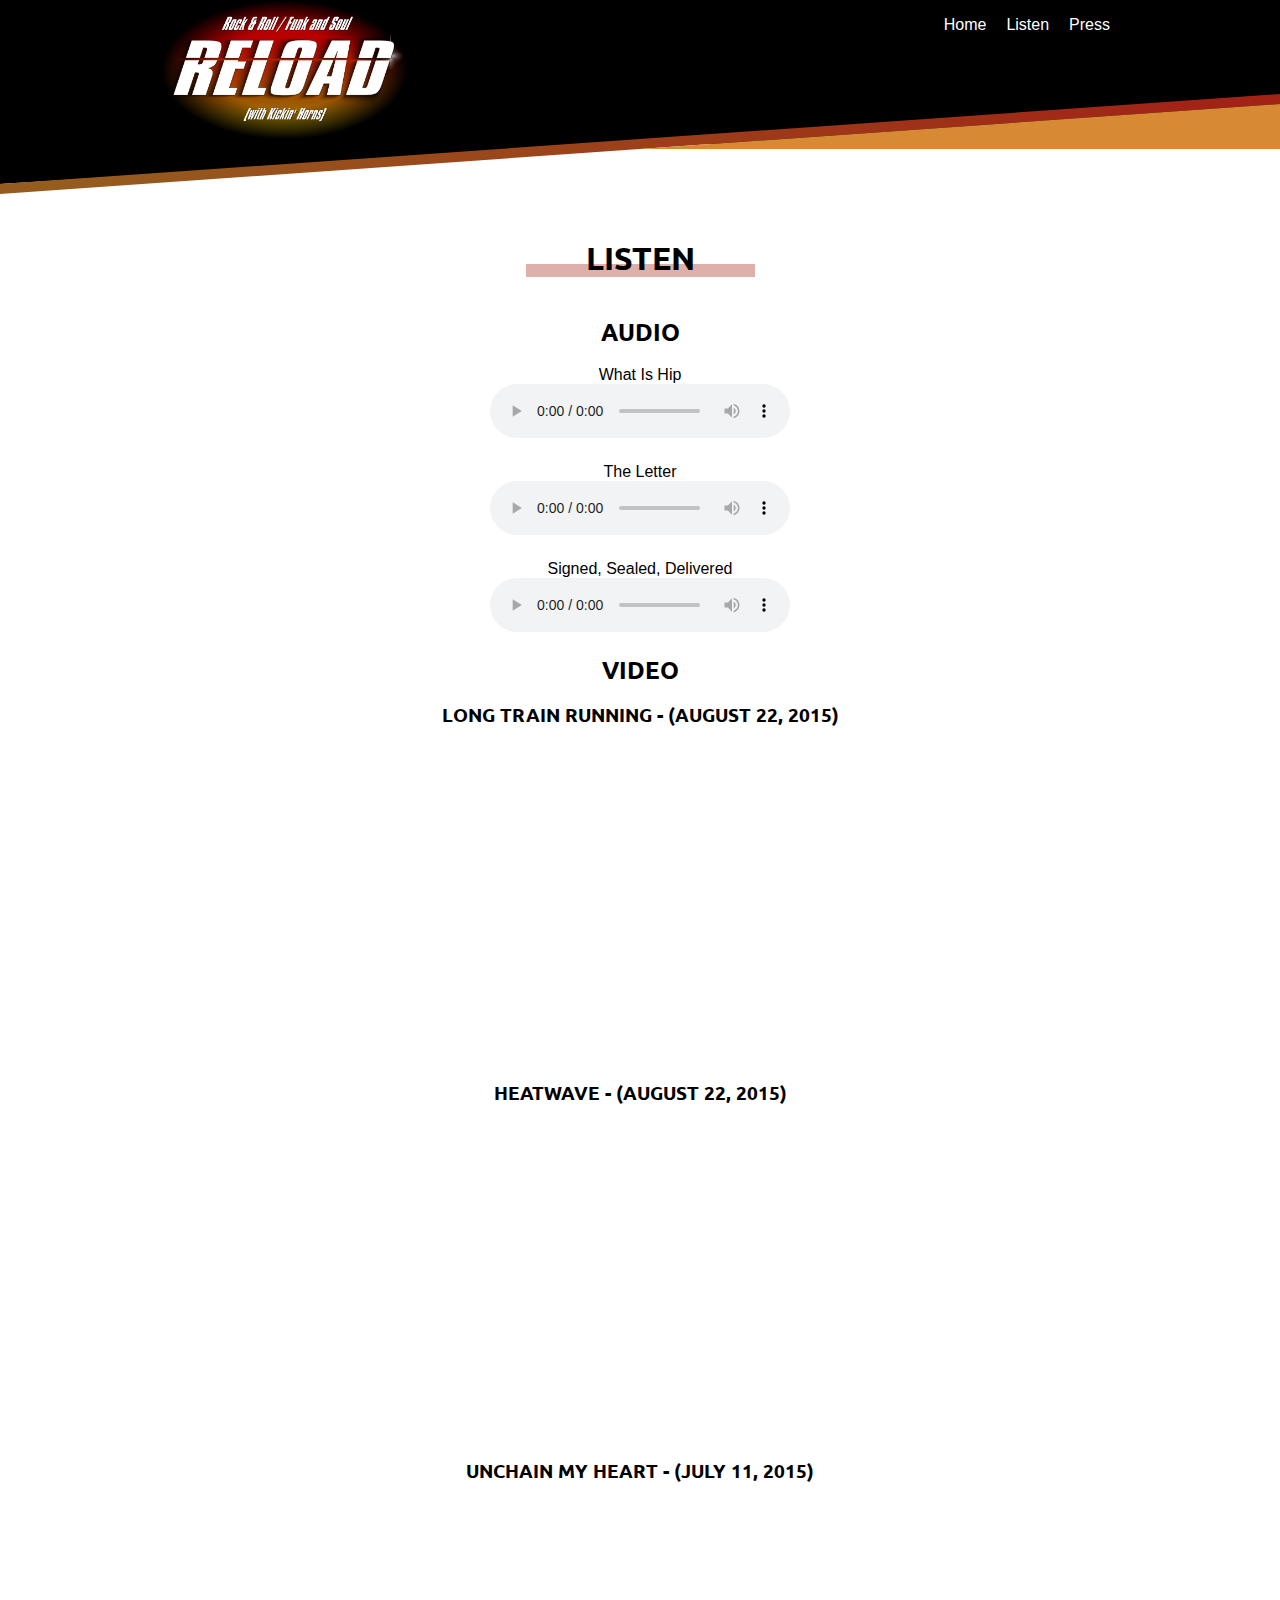
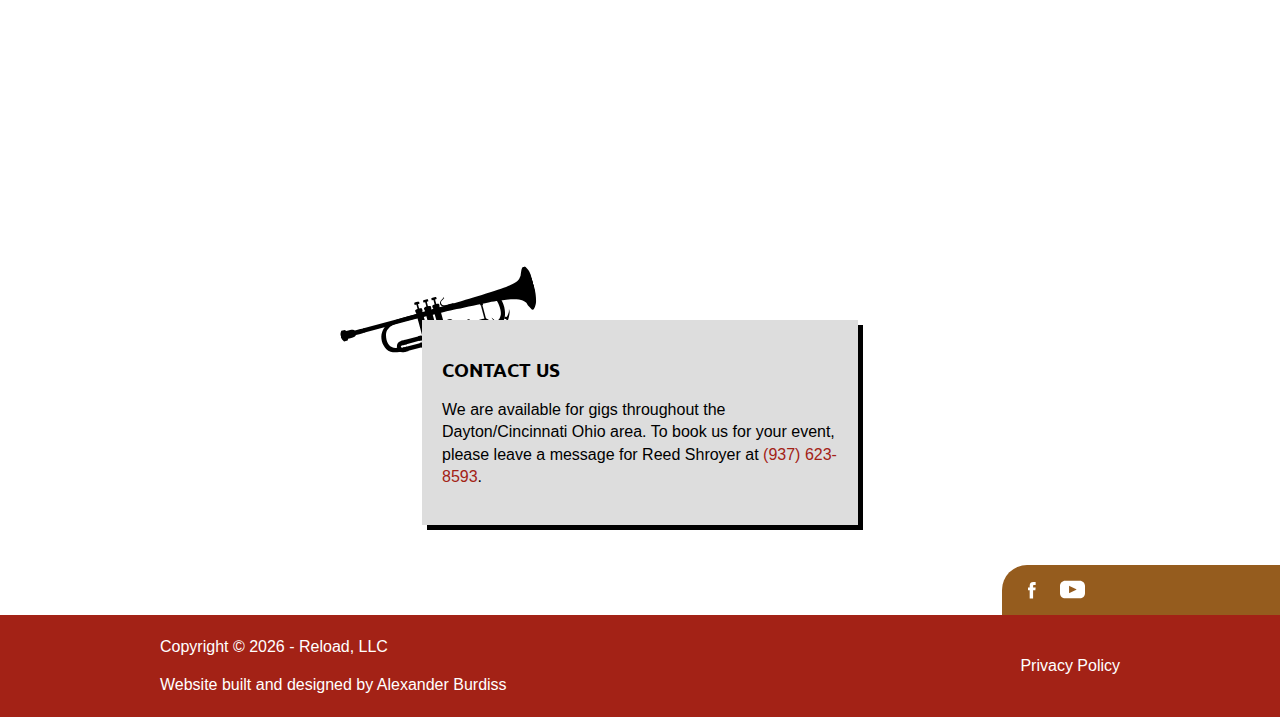
==== commit 18ef19b5: "Update Video dates to match what video shows" ====
--- a/listen/index.html
+++ b/listen/index.html
@@ -128,7 +128,7 @@
       </section>
       <section>
         <h2>Video</h2>
-        <h3>Long Train Running - (August 12, 2016)</h3>
+        <h3>Long Train Running - (August 22, 2015)</h3>
         <iframe
           width="560"
           height="315"
@@ -138,7 +138,7 @@
           allow="accelerometer; autoplay; clipboard-write; encrypted-media; gyroscope; picture-in-picture"
           allowfullscreen
         ></iframe>
-        <h3>Heatwave - (August 12, 2016)</h3>
+        <h3>Heatwave - (August 22, 2015)</h3>
         <iframe
           width="560"
           height="315"
@@ -148,7 +148,7 @@
           allow="accelerometer; autoplay; clipboard-write; encrypted-media; gyroscope; picture-in-picture"
           allowfullscreen
         ></iframe>
-        <h3>Unchain My Heart - (July 11, 2016)</h3>
+        <h3>Unchain My Heart - (July 11, 2015)</h3>
         <iframe
           width="560"
           height="315"
